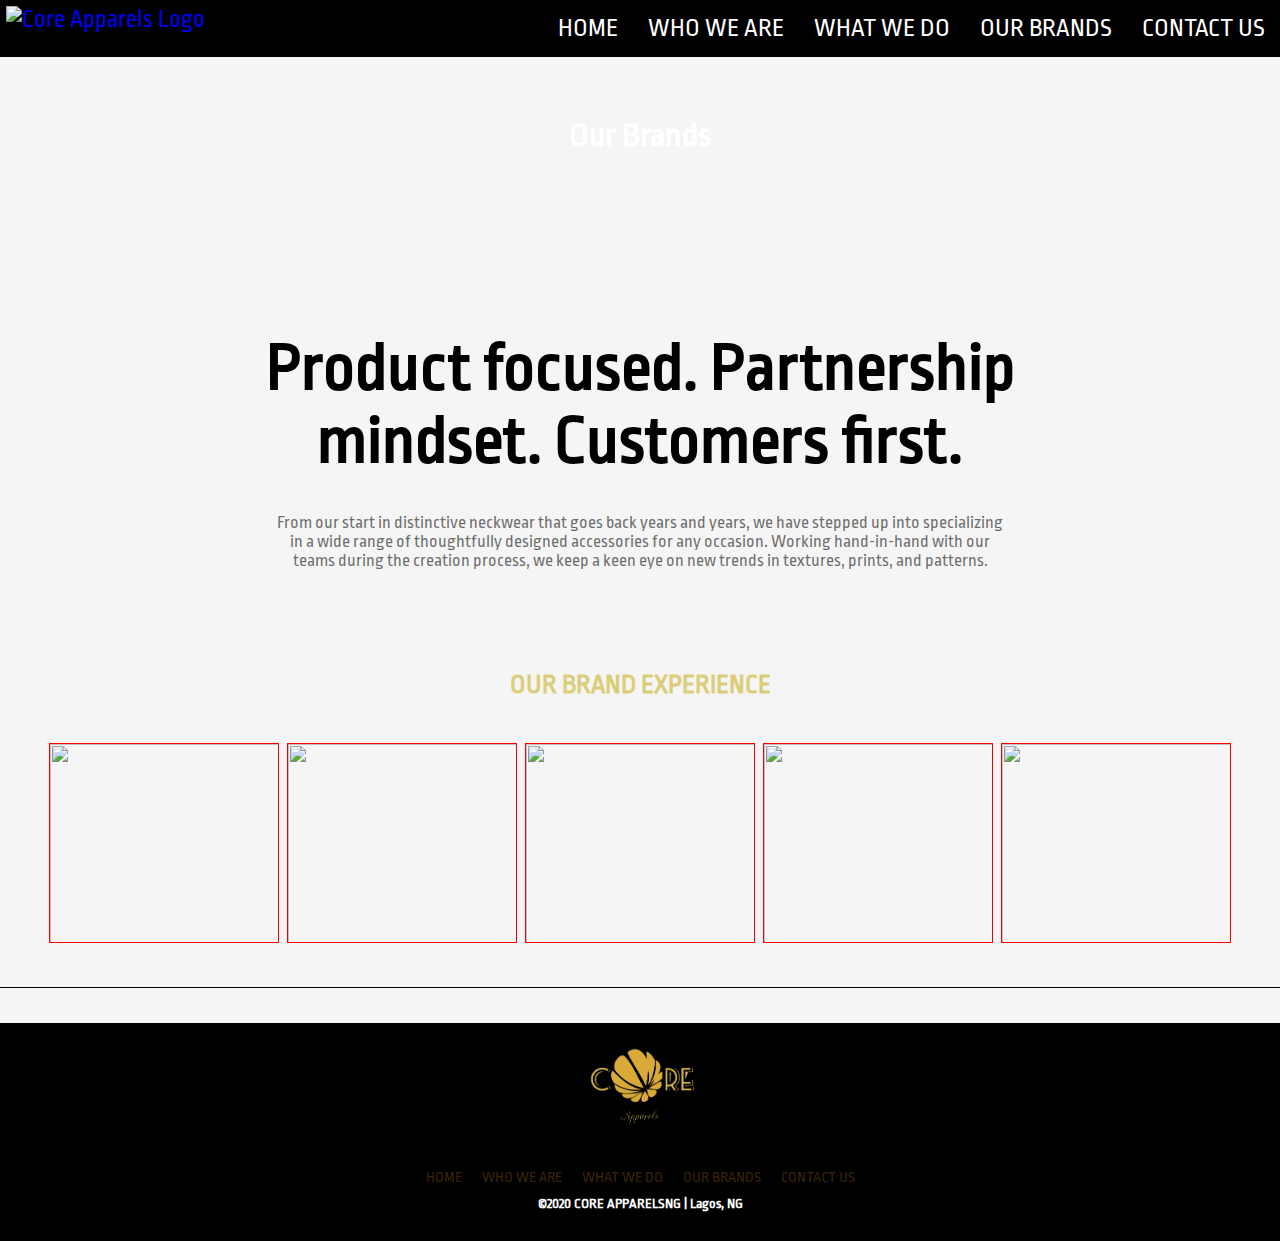
==== brands.html @ 0fb3ecb3 "latest update" ====
<!DOCTYPE html>
<html lang="en">
	<head>
    	<meta charset="utf-8">
    	<meta name="description" content="Core Apparelsng">
    	<meta name="keywords" content="one, two, three">
		<meta name="viewport" content="width=device-width, initial-scale=1">

		<title>COREAPPARELSNG WEBSITE</title>

		<!-- external CSS link -->
		<link href="https://fonts.googleapis.com/css2?family=Roboto:ital,wght@0,100;0,300;0,400;0,700;1,100;1,300;1,900&family=Ropa+Sans&display=swap" rel="stylesheet"> 
		<link href="https://fonts.googleapis.com/css2?family=Ropa+Sans&display=swap" rel="stylesheet"> 
		<link rel="stylesheet" href="https://cdnjs.cloudflare.com/ajax/libs/font-awesome/5.12.0-2/css/all.min.css" integrity="sha256-46r060N2LrChLLb5zowXQ72/iKKNiw/lAmygmHExk/o=" crossorigin="anonymous"/>
		<script src="https://unpkg.com/phosphor-icons"></script>
		<link rel="stylesheet" href="css/normalize.css">
		<link rel="stylesheet" href="css/style.css">
	</head>
	<body>
		<header>
			<nav>
				<div class="logo"><a href="/index.html"><img src="./Img/CoreapparelsLogo.PNG" alt="Core Apparels Logo"></a></div>
				<div class="openMenu"><i class="fa fa-bars"></i></div>
				<ul class="mainMenu">
					<li><a class="home" href="/index.html">Home</a></li>
					<li><a href="">WHO WE ARE</a></li>
					<li><a href="whatWeDo.html">WHAT WE DO</a></li>
					<li><a href="brands.html">OUR BRANDS</a></li>
					<li><a href="contactUs.html">contact us</a></li>
					<div class="closeMenu"><i class="fa fa-times"></i></div>
					<span class="icons">
						<i class="fab fa-facebook"></i>
						<i class="fab fa-instagram"></i>
						<i class="fab fa-twitter"></i>
						<!-- <i class="fab fa-github"></i> -->
					</span>
				</ul>
			</nav>
		</header>
		<section id="brandBody">
			<section id="headingImgBrands">
				<h2>our brands</h2>
			</section>
			<section id="brandFirstPage">
				<section class="brandFirstPageInnerSection">
					<h1>Product focused. Partnership mindset. Customers first.</h1>
					<p>From our start in distinctive neckwear that goes back years and years, we have stepped up into specializing in a wide range of thoughtfully designed accessories for any occasion. Working hand-in-hand with our teams during the creation process, we keep a keen eye on new trends in textures, prints, and patterns.</p>
				</section>
				<section  class="brandSecondPageInnerSection">
				<h2>OUR BRAND EXPERIENCE</h2>
				<div class="brandLittleImages">
					<img src="" alt="">
					<img src="" alt="">
					<img src="" alt="">
					<img src="" alt="">
					<img src="" alt="">
				</div>
				</section>
			</section>
		</section>



		<footer>
			<img src="./Img/CoreapparelsLogo-removebgd.png" alt="Core apparel Logo">
			<section class="footerSocial">
				<i class="fab fa-instagram"></i>
				<i class="fab fa-linkedin"></i>
			</section>
			<ul class="mainMenu">
                <li><a href="index.html">Home</a></li>
				<li><a href="">WHO WE ARE</a></li>
				<li><a href="whatWeDo.html">WHAT WE DO</a></li>
				<li><a href="">OUR BRANDS</a></li>
				<li><a href="contactUs.html">contact us</a></li>
			</ul>
			<h5>©2020 CORE APPARELSNG  |  Lagos, NG</h5>
		</footer>

		<script type="text/javascript" src="js/main.js"></script>
	</body>
</html>
---- css/style.css ----
/* Box Model Hack */
*{
    box-sizing: border-box;
    margin: 0;
    padding: 0;
}
   
   /* Clear fix hack */
.clearfix:after {
     content: ".";
     display: block;
     clear: both;
     visibility: hidden;
     line-height: 0;
     height: 0;
}
   
.clear{
     clear: both;
}
   
   /******************************************
    /* LAYOUT
   /*******************************************/
html{
     font-size: 17px;
     overflow-y: scroll;
}
body{
     font-family: 'Roboto', sans-serif;
     font-family: 'Ropa Sans', sans-serif;
     background: whitesmoke;
}
header{
     font-family: 'Ropa Sans', sans-serif;
}
a{
     text-decoration: none;
}
h1,h2,h3,h4{
     color: #000;
}
.button{
     border: 2px solid white;
     padding: 12px;
     color: white;
     transition: padding 1s;
}
.button:hover{
     padding: 30px;
}

   /* header and nav bar  */
nav{
     background:#000;
     color: #fff;
     display: flex;
     justify-content: space-between;
}
nav .mainMenu{
     display: flex;
     list-style: none;
}
nav .mainMenu li a{
     display: inline-block;
     padding: 15px;
     text-decoration: none;
     text-transform: uppercase;
     color: white;
     font-size: 1.5rem;
     
}
nav .mainMenu li a:hover {
     color: orange;
}
nav .openMenu { 
     font-size: 2rem;
     margin: 20px;
     display: none;
     cursor: pointer; 
}
nav .mainMenu .closeMenu , .icons i {
     font-size: 2rem;
     display: none;
     cursor: pointer;
}
.fa-facebook:hover{color: rgb(37, 116, 219);}
.fa-twitter:hover{color: rgb(86,154 , 242);}
.fa-instagram:hover{color: rgb(235, 81, 235);}
.fa-github:hover{color: rgb(231, 128, 60);}
   
nav .logo{
     margin: 6px;
     font-size:25px;
     cursor: pointer;
}
.logo img{
     width: 40px;

}

   /* Content page */
#first-page{
     background-image: url(../Img/alexander-naglesta\ first\ page.jpg);
     background-position: center;
     background-repeat: no-repeat;
     height: 100vh;
     display: flex;
     justify-content: center;
     align-items: center;
     flex-direction: column;
     transition: padding 5s;
}

#first-page h1{
     /* margin-bottom: 100px; */
     font-size: 3rem;
     text-align: center;
}

.button:hover{
     background: white;
     color: black;
}
#second-page{
     background: rgb(231, 188, 133);
     height: 400px;

}

.innerSecond{
     padding-block: 40px;
     padding-inline: 50px;
     display: flex;
     text-align: center;
     flex-direction: column;
     align-items: center;
}

#thirdPage .gallery-item{
     height: 300px;
}

#fourthPage{
     text-align: center;
     margin: 70px;

}
#fourthPage p{
     font-size: 2rem;
}
#fourthPage h3, .imgLinkToSocial, i, p, button{
     margin-top: 35px;

}
#fourthPage > p{
     font-style: italic;
}
.imgLinkToSocial {
     display: flex;
     justify-content: center;
}
.imgLinkToSocial img{
     display: flex;
     justify-content: center;
     width: 200px;
     height: 300px; 
}
.imgLinkToSocial a{
     margin: 10px;
}
#fourthPage i{
     font-size: 4rem;
}
.contactButton{
     padding: 10px;
     border: 2px solid black;
     transition: padding 1s;
     margin-bottom: 10px;
}

.contactButton:hover{
     color: white;
     background: black;
     padding: 17px;
}



footer{
     background: #000;
     color: #fff;
     display: flex;
     justify-content: center;
     align-items: center;
     flex-direction: column;
     padding-bottom: 30px;
}
footer img{
     width: 150px;
     margin-bottom: 0px;
}
footer i{
     font-size: 1.5rem;
     margin: 0;
}
footer .mainMenu{
     display: flex;
     list-style: none;
}
footer .mainMenu li a{
     display: inline-block;
     padding: 20px;
     text-decoration: none;
     text-transform: uppercase;
     color: rgba(255, 166, 0, 0.233);
     font-size: .9rem;
     margin: -10px;
     
}
footer .mainMenu li a:hover {
     color: orange;
}

/* What we do page */

img{
     max-width: 100%;
     height: auto;
}
.gallery{
     margin: 0 0.65rem
}
.gallery-item{
     height: auto;
     margin: 0.5rem;
}
 .gallery-item img{
     width:100%;
     height: 100%;
     object-fit: cover;
}

/* OUR BRNDS */
#headingImgBrands{
     background-image: url(../Img/alexander-naglesta\ first\ page.jpg);
     background-repeat: no-repeat;
     background-position: center;
     background-size: cover;
     height: 200px;
     justify-content: center;
     align-items: center;
}
#headingImgBrands>h2{
     justify-content: center;
     text-align: center;
     text-transform: capitalize;
     color: white;
     padding-block-start: 60px;
     font-size: 2rem;
}
#brandFirstPage{
     text-align: center;
     padding-inline: 200px;
     font-size: large;
     margin-block: 35px;
     padding-block: 40px;
     border-bottom: 1px solid black;
     
}
#brandFirstPage h1{
     font-size: 4rem;
}
.brandFirstPageInnerSection p{
     padding-inline: 70px;
     color: rgba(0, 0, 0, 0.564);
     justify-content: center;
}
.brandSecondPageInnerSection{
     margin-block-start: 100px;
}
.brandSecondPageInnerSection h2{
     text-align: center;
     color: rgba(203, 178, 35, 0.604);
     margin-block-end: 40px;
     /* padding-inline-start: 13px; */

}

.brandLittleImages {
     display: flex;
     justify-content: center;
}
.brandLittleImages img{
     display: flex;
     justify-content: center;
     width: 230px;
     height: 200px;
     border: 1px solid red;
     margin: 4px;
}



/* contact us page  */
#formPage{
display: flex;
flex-direction: column;
justify-content: center;
text-align: center;
background: rgb(231, 188, 133);
}
.contactForm{
     display: flex;
     flex-direction: column;
     margin-inline: 10%;
     margin-block:10px ;
     text-align: left;
     
}
.contactForm input{
     padding: 20px;
     margin-block-end: 20px;
}
.contactForm label{
     justify-content:flex-start;
}
#writeYourMessage{
     padding-bottom: 100px;
}
.contactForm button{
     /* border: 2px solid white; */
     padding: 12px;
     margin-inline: 30%;
     /* color: white; */
}

@media(max-width: 800px){
     nav .mainMenu {
       height: 100vh;
       position: fixed;
       top: 0;
       right: 0;
       left: 0;
       z-index:10;
       flex-direction: column;
       justify-content: center;
       align-content: center;
       background: black;
       transition: top 1s ease;
       display: none;
     }
     nav .mainMenu .closeMenu{
       display: block;
       position: absolute;
       top:20px;
       right: 20px;
     }
     nav .openMenu{
       display: block;
     }
     nav .mainMenu li a:hover{
       background: none;
       color: rgb(223, 110, 34);
       font-size: 1.6rem;
     }
     .icons i{
       display: inline-block;
       padding: 40px;
     }
     #thirdPageImage{
          display: block;
          margin: 0 auto;
          width: 100%;
          height: 70vh;
          padding: 40px;
     }
     .imgLinkToSocial{
          display: grid;
          grid-template-columns: repeat(2,1fr);
     }
     .brandLittleImages{
          display: grid;
          grid-template-columns: repeat(2,1fr);
     }
   
}
@media(max-width: 430px){
     html{
          font-size: 13px;
     }
     .icons i{
          padding: 30px;
     }

     /* thirdpage */
     .gallery-item img{
          max-width: 100%;
          height: auto;
     }
     #thirdPage{
          margin-inline: 0.06rem; 
     }
     .gallery-item{
          height:auto;
          margin:0.5rem;
     }
     .gallery-item .innerGallery{
          width: 100%;
          height: 100%;
          object-fit: cover;

     }
     #fourthPage{
          margin:0;
     }
     .imgLinkToSocial{
          display: grid;
          grid-template-columns: repeat(1fr);
          padding: 0;
          gap: 0.2rem;
     }
     .imgLinkToSocial img{
          width: 100%;
     }
     .gallery{
          display: grid;
     }

     
}
@media (min-width: 900px) {
     .gallery{
          display: grid;
          grid-template-columns: repeat(2, 1fr);
          grid-template-rows: repeat(4,700px);
          grid-auto-flow: row dense;
     }
     .gallery-item{
          margin: 0.7rem;
     }
     .gallery-item:first-child{
          grid-row: span 1;
     }

   
/******************************************/
/*******************************************/

   
/******************************************
/* ADDITIONAL STYLES
/*******************************************/
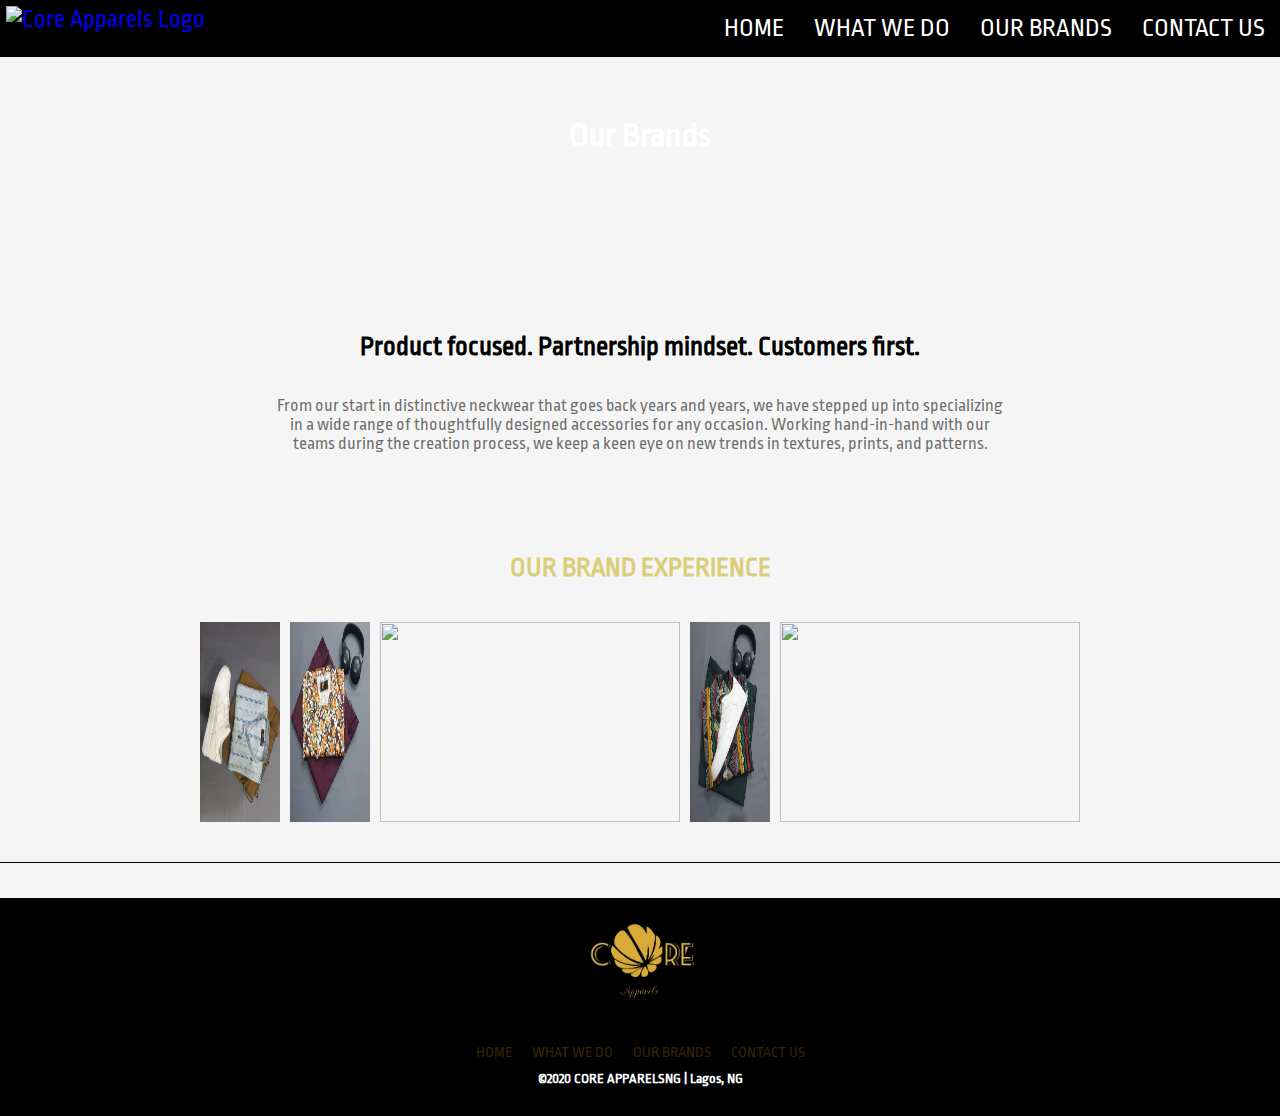
==== commit cf56ea40: "adjustment of footer color and brand page image grid amendment, and responsiveness. also the removal" ====
--- a/brands.html
+++ b/brands.html
@@ -23,7 +23,7 @@
 				<div class="openMenu"><i class="fa fa-bars"></i></div>
 				<ul class="mainMenu">
 					<li><a class="home" href="/index.html">Home</a></li>
-					<li><a href="">WHO WE ARE</a></li>
+					<!-- <li><a href="">WHO WE ARE</a></li> -->
 					<li><a href="whatWeDo.html">WHAT WE DO</a></li>
 					<li><a href="brands.html">OUR BRANDS</a></li>
 					<li><a href="contactUs.html">contact us</a></li>
@@ -43,23 +43,21 @@
 			</section>
 			<section id="brandFirstPage">
 				<section class="brandFirstPageInnerSection">
-					<h1>Product focused. Partnership mindset. Customers first.</h1>
+					<h2>Product focused. Partnership mindset. Customers first.</h1>
 					<p>From our start in distinctive neckwear that goes back years and years, we have stepped up into specializing in a wide range of thoughtfully designed accessories for any occasion. Working hand-in-hand with our teams during the creation process, we keep a keen eye on new trends in textures, prints, and patterns.</p>
 				</section>
 				<section  class="brandSecondPageInnerSection">
-				<h2>OUR BRAND EXPERIENCE</h2>
-				<div class="brandLittleImages">
-					<img src="" alt="">
-					<img src="" alt="">
-					<img src="" alt="">
-					<img src="" alt="">
-					<img src="" alt="">
-				</div>
+					<h2>OUR BRAND EXPERIENCE</h2>
+					<div class="brandLittleImages">
+						<img src="/Img/3.JPG" alt="">
+						<img src="/Img/2.JPG" alt="">
+						<img src="/Img/weeee.JPG" alt="">
+						<img src="/Img/11.JPG" alt="">
+						<img src="/Img/BPHZ1520 (1).JPG" alt="">
+					</div>
 				</section>
 			</section>
 		</section>
-
-
 
 		<footer>
 			<img src="./Img/CoreapparelsLogo-removebgd.png" alt="Core apparel Logo">
@@ -69,9 +67,9 @@
 			</section>
 			<ul class="mainMenu">
                 <li><a href="index.html">Home</a></li>
-				<li><a href="">WHO WE ARE</a></li>
+				<!-- <li><a href="">WHO WE ARE</a></li> -->
 				<li><a href="whatWeDo.html">WHAT WE DO</a></li>
-				<li><a href="">OUR BRANDS</a></li>
+				<li><a href="brands.html">OUR BRANDS</a></li>
 				<li><a href="contactUs.html">contact us</a></li>
 			</ul>
 			<h5>©2020 CORE APPARELSNG  |  Lagos, NG</h5>
--- a/css/style.css
+++ b/css/style.css
@@ -124,7 +124,7 @@
 }
 #second-page{
      background: rgb(231, 188, 133);
-     height: 400px;
+     height: 300px;
 
 }
 
@@ -135,6 +135,7 @@
      text-align: center;
      flex-direction: column;
      align-items: center;
+     /* background-image: url(../Img/weeee.JPG); */
 }
 
 #thirdPage .gallery-item{
@@ -283,23 +284,19 @@
      text-align: center;
      color: rgba(203, 178, 35, 0.604);
      margin-block-end: 40px;
-     /* padding-inline-start: 13px; */
-
-}
-
-.brandLittleImages {
-     display: flex;
-     justify-content: center;
-}
+}
+.brandLittleImages{
+     display: grid;
+     justify-content: center;
+     grid-template-columns: repeat(5,1fr);
+     gap: 10px;
+}
+
+
 .brandLittleImages img{
-     display: flex;
-     justify-content: center;
-     width: 230px;
-     height: 200px;
-     border: 1px solid red;
-     margin: 4px;
-}
-
+     width: 300px;
+     height: 200px; 
+}
 
 
 /* contact us page  */
@@ -329,10 +326,9 @@
      padding-bottom: 100px;
 }
 .contactForm button{
-     /* border: 2px solid white; */
      padding: 12px;
      margin-inline: 30%;
-     /* color: white; */
+
 }
 
 @media(max-width: 800px){
@@ -379,12 +375,26 @@
           display: grid;
           grid-template-columns: repeat(2,1fr);
      }
+
+     #brandFirstPage{
+          padding: 0;
+     }
      .brandLittleImages{
-          display: grid;
-          grid-template-columns: repeat(2,1fr);
-     }
-   
-}
+          grid-template-columns: repeat(3,1fr);
+          gap: 10px;
+          padding-inline: 25px;
+     }
+     .imgLinkToSocial img{
+          width: 200px;
+          height: 200px; 
+     }
+     
+     footer .mainMenu li a {
+          color: orange;
+     }
+   
+}
+
 @media(max-width: 430px){
      html{
           font-size: 13px;
@@ -426,9 +436,13 @@
      .gallery{
           display: grid;
      }
-
-     
-}
+     .brandLittleImages{
+          grid-template-columns: repeat(2,1fr);
+          gap: 0.2rem;
+          padding-inline: 20px;
+     }
+}
+
 @media (min-width: 900px) {
      .gallery{
           display: grid;
@@ -442,8 +456,7 @@
      .gallery-item:first-child{
           grid-row: span 1;
      }
-
-   
+}  
 /******************************************/
 /*******************************************/
 
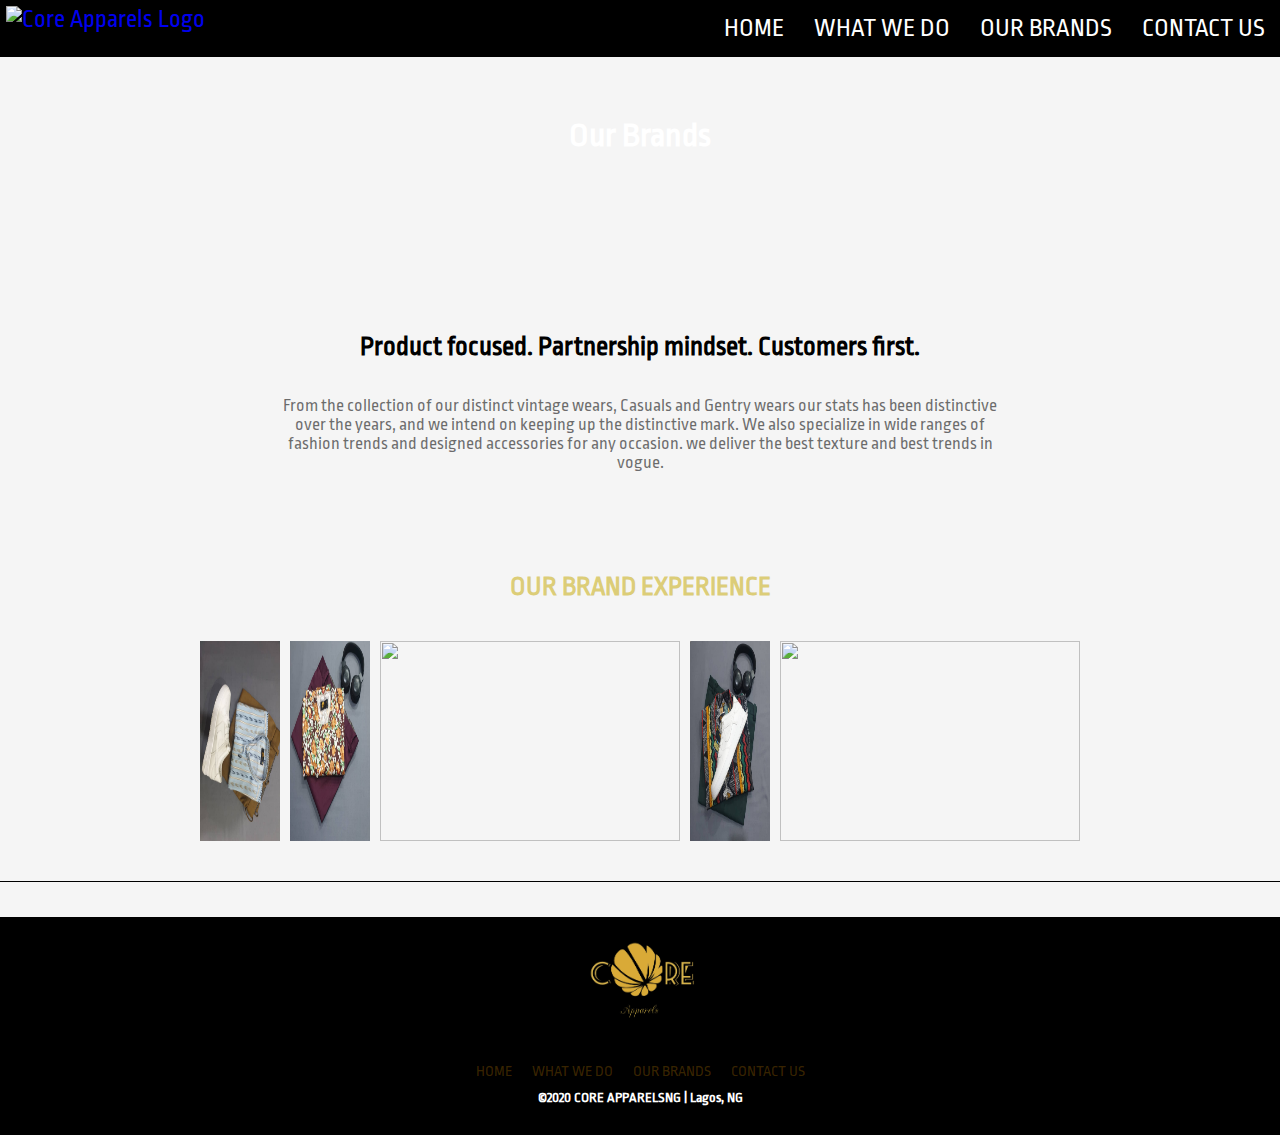
==== commit a7674433: "changes of firstPage image and addition of links to social media icons" ====
--- a/brands.html
+++ b/brands.html
@@ -29,9 +29,9 @@
 					<li><a href="contactUs.html">contact us</a></li>
 					<div class="closeMenu"><i class="fa fa-times"></i></div>
 					<span class="icons">
-						<i class="fab fa-facebook"></i>
-						<i class="fab fa-instagram"></i>
-						<i class="fab fa-twitter"></i>
+						<a href="https://www.instagram.com/coreapparelng/" target="_blank"><i class="fab fa-instagram"></i></a>
+						<a href=""><i class="fab fa-facebook"></i></a>
+						<a href=""><i class="fab fa-twitter"></i></a>
 						<!-- <i class="fab fa-github"></i> -->
 					</span>
 				</ul>
@@ -44,7 +44,7 @@
 			<section id="brandFirstPage">
 				<section class="brandFirstPageInnerSection">
 					<h2>Product focused. Partnership mindset. Customers first.</h1>
-					<p>From our start in distinctive neckwear that goes back years and years, we have stepped up into specializing in a wide range of thoughtfully designed accessories for any occasion. Working hand-in-hand with our teams during the creation process, we keep a keen eye on new trends in textures, prints, and patterns.</p>
+					<p>From the collection of our distinct vintage wears, Casuals and Gentry wears our stats has been distinctive over the years, and we intend on keeping up the distinctive mark. We also specialize in wide ranges of fashion trends and designed accessories for any occasion. we deliver the best texture and best trends in vogue.</p>
 				</section>
 				<section  class="brandSecondPageInnerSection">
 					<h2>OUR BRAND EXPERIENCE</h2>
@@ -62,8 +62,8 @@
 		<footer>
 			<img src="./Img/CoreapparelsLogo-removebgd.png" alt="Core apparel Logo">
 			<section class="footerSocial">
-				<i class="fab fa-instagram"></i>
-				<i class="fab fa-linkedin"></i>
+				<a href="https://www.instagram.com/coreapparelng/" target="_blank"><i class="fab fa-instagram"></i></a>
+				<a href=""><i class="fab fa-twitter"></i></a>
 			</section>
 			<ul class="mainMenu">
                 <li><a href="index.html">Home</a></li>
--- a/css/style.css
+++ b/css/style.css
@@ -84,6 +84,9 @@
      display: none;
      cursor: pointer;
 }
+.fa-facebook,.fa-twitter,.fa-instagram{
+     color: #fff;
+}
 .fa-facebook:hover{color: rgb(37, 116, 219);}
 .fa-twitter:hover{color: rgb(86,154 , 242);}
 .fa-instagram:hover{color: rgb(235, 81, 235);}
@@ -101,10 +104,12 @@
 
    /* Content page */
 #first-page{
-     background-image: url(../Img/alexander-naglesta\ first\ page.jpg);
+     background-image: url(../Img/20211201_000633-1-1536x1499.jpg);
      background-position: center;
+     background-size: cover;
      background-repeat: no-repeat;
      height: 100vh;
+     width: auto;
      display: flex;
      justify-content: center;
      align-items: center;
@@ -123,7 +128,8 @@
      color: black;
 }
 #second-page{
-     background: rgb(231, 188, 133);
+     /* background: rgb(231, 188, 133); */
+     background-color: rgba(197, 172, 28, 0.89);
      height: 300px;
 
 }
@@ -364,6 +370,13 @@
        display: inline-block;
        padding: 40px;
      }
+     #first-page{
+          background-image: url(../Img/20211201_000633-1-1536x1499.jpg);
+          background-position: center;
+          background-size: cover;
+          /* background-repeat: no-repeat; */
+          /* height: 40vh; */
+     }
      #thirdPageImage{
           display: block;
           margin: 0 auto;
@@ -402,6 +415,14 @@
      .icons i{
           padding: 30px;
      }
+     #first-page{
+          background-image: url(../Img/20211201_000633-1-1536x1499.jpg);
+          background-position: center;
+          background-size: cover;
+          /* background-repeat: no-repeat; */
+          height: 40vh;
+          width: auto;
+     }
 
      /* thirdpage */
      .gallery-item img{
